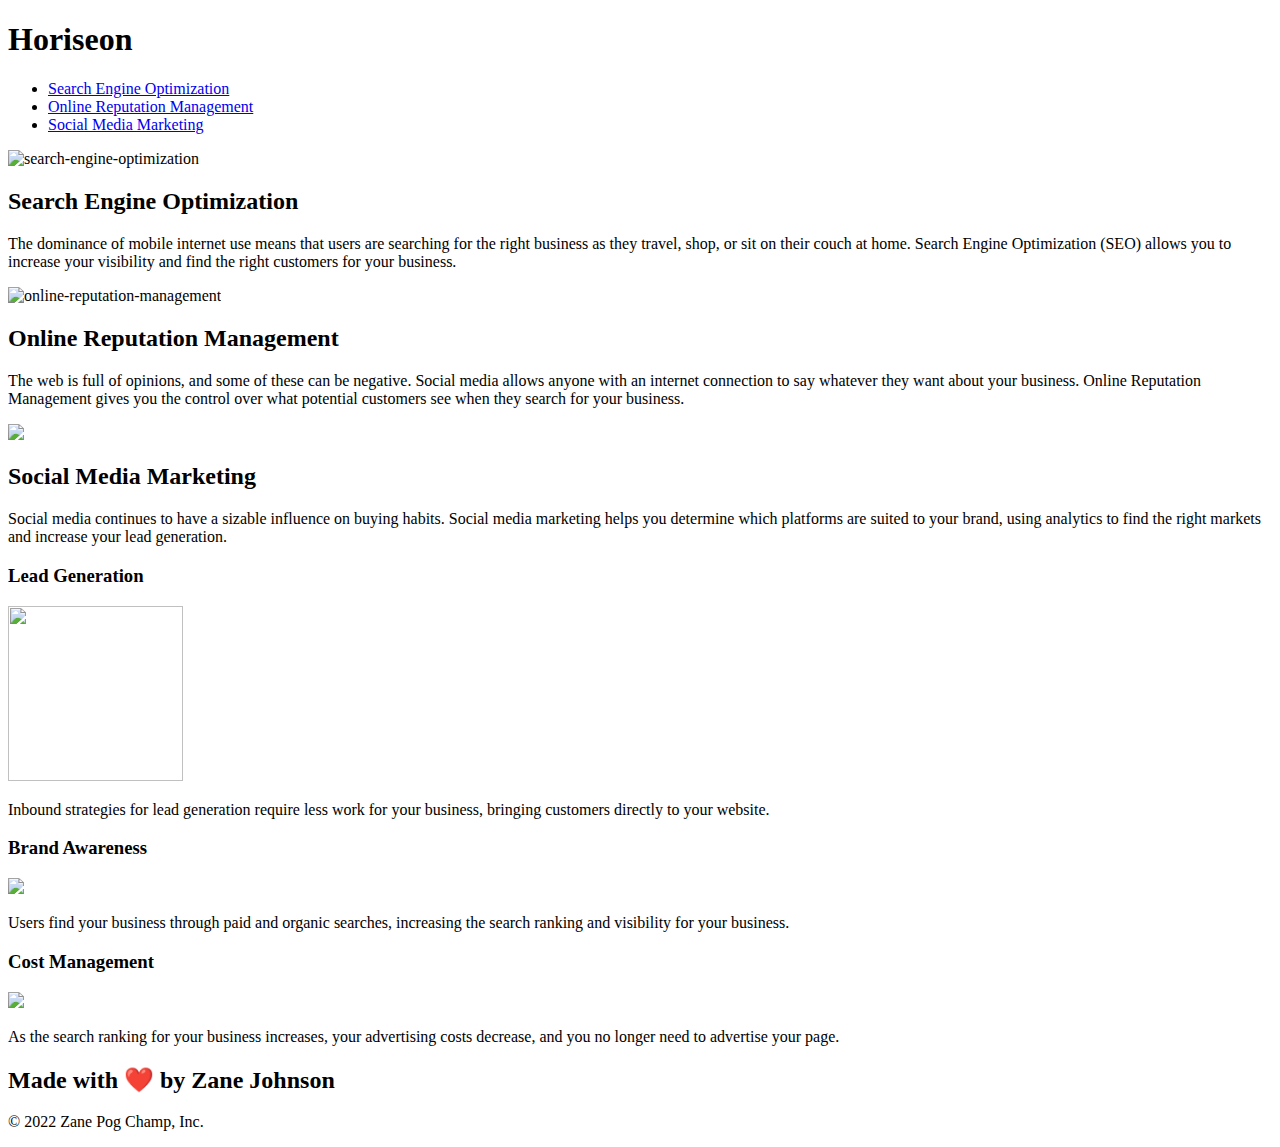
==== index.html @ d05dd52e "Create index.html" ====
<!DOCTYPE html>
<html lang="en-us">

<head>
    <meta charset="UTF-8" />
    <link rel="stylesheet" href="./assets/css/style.css">
    <title>Zane's Insane Website</title>
    <meta name="viewport" content="width=device-width, initial-scale=1">
</head>

<body>
    <div class="header">
        <h1>Hori<span class="seo">seo</span>n</h1>
        <div>
            <ul>
                <li>
                    <a href="#search-engine-optimization">Search Engine Optimization</a>
                </li>
                <li>
                    <a href="#online-reputation-management">Online Reputation Management</a>
                </li>
                <li>
                    <a href="#social-media-marketing">Social Media Marketing</a>
                </li>
            </ul>
        </div>
    </div>
    <div class="hero"></div>
    <div class="content">
        <div id="search-engine-optimization" class="search-engine-optimization">
            <img src="./assets/images/search-engine-optimization.jpg" alt="search-engine-optimization" height="200" width="300" class="float-left" />
            <h2>Search Engine Optimization</h2>
            <p>
                The dominance of mobile internet use means that users are searching for the right business as they travel, shop, or sit on their couch at home. Search Engine Optimization (SEO) allows you to increase your visibility and find the right customers for your business.
            </p>
        </div>
        <div id="online-reputation-management" class="online-reputation-management">
            <img src="./assets/images/online-reputation-management.jpg" alt="online-reputation-management" height="200" width="300" class="float-right" />
            <h2>Online Reputation Management</h2>
            <p>
                The web is full of opinions, and some of these can be negative. Social media allows anyone with an internet connection to say whatever they want about your business. Online Reputation Management gives you the control over what potential customers see when they search for your business.
            </p>
        </div>
        <div id="social-media-marketing" class="social-media-marketing">
            <img src="./assets/images/social-media-marketing.jpg" class="float-left" />
            <h2>Social Media Marketing</h2>
            <p>
                Social media continues to have a sizable influence on buying habits. Social media marketing helps you determine which platforms are suited to your brand, using analytics to find the right markets and increase your lead generation.
            </p>
        </div>
    </div>
    <div class="benefits">
        <div class="benefit-lead">
            <h3>Lead Generation</h3>
            <img src="./assets/images/lead-generation.png" height="175" width="175" />
            <p>
                Inbound strategies for lead generation require less work for your business, bringing customers directly to your website.
            </p>
        </div>
        <div class="benefit-brand">
            <h3>Brand Awareness</h3>
            <img src="./assets/images/brand-awareness.png" height="175"/>
            <p>
                Users find your business through paid and organic searches, increasing the search ranking and visibility for your business.
            </p>
        </div>
        <div class="benefit-cost">
            <h3>Cost Management</h3>
            <img src="./assets/images/cost-management.png" height="175"/>
            <p>
                As the search ranking for your business increases, your advertising costs decrease, and you no longer need to advertise your page.
            </p>
        </div>
    </div>
    <div class="footer">
        <h2>Made with ❤️️ by Zane Johnson</h2>
        <p>
            &copy; 2022 Zane Pog Champ, Inc.
        </p>
    </div>
</body>

</html>
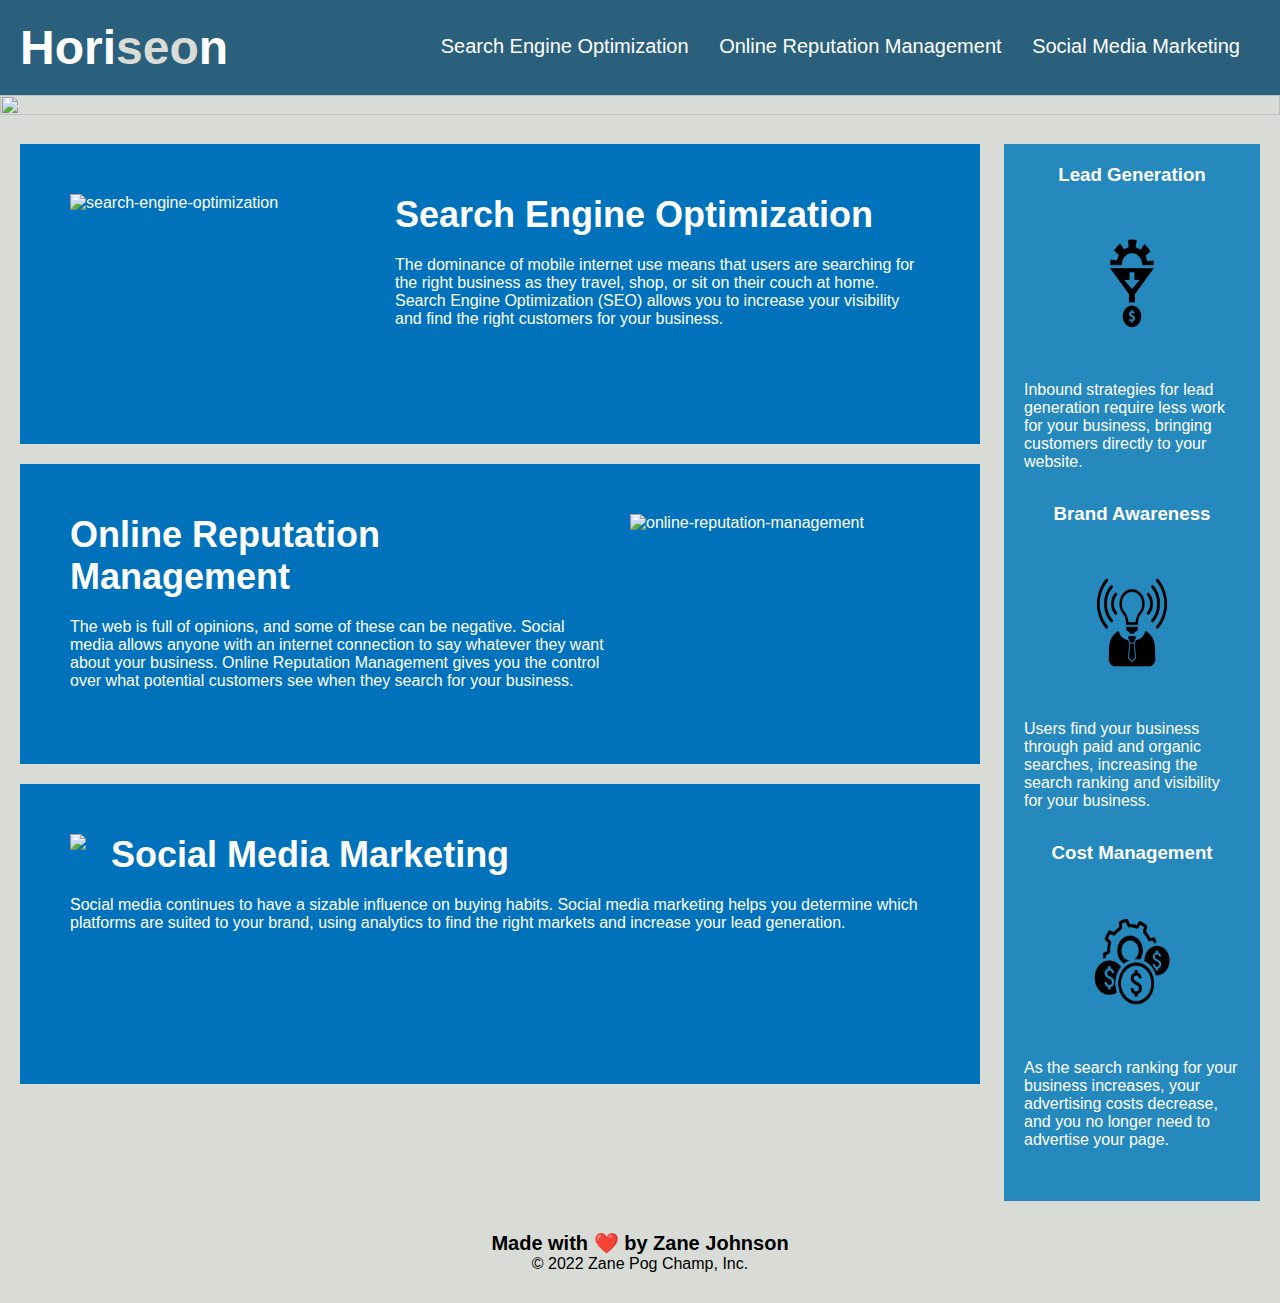
==== commit 460cb042: "full code update" ====
--- a/index.html
+++ b/index.html
@@ -4,7 +4,7 @@
 <head>
     <meta charset="UTF-8" />
     <link rel="stylesheet" href="./assets/css/style.css">
-    <title>Zane's Insane Website</title>
+    <title>Zane's Horiseon Website</title>
     <meta name="viewport" content="width=device-width, initial-scale=1">
 </head>
 
@@ -24,6 +24,9 @@
                 </li>
             </ul>
         </div>
+    </div>
+    <div class="background" id="background-marketing">
+        <img src="./assets/images/digital-marketing-meeting.jpg" class="background-image"/>
     </div>
     <div class="hero"></div>
     <div class="content">
@@ -80,4 +83,4 @@
     </div>
 </body>
 
-</html>
+</html>--- a/assets/css/style.css
+++ b/assets/css/style.css
@@ -0,0 +1,222 @@
+* {
+    box-sizing: border-box;
+    padding: 0;
+    margin: 0;
+}
+
+html {
+    scroll-behavior: smooth;
+}
+
+/* Background Image */
+.background-image {
+    height: 100%;
+    width: 100%;
+}
+
+/* Background Color*/
+body {
+    background-color: #d9dcd6;
+}
+
+/* Heading text edits */
+.header {
+    padding: 20px;
+    font-family: 'Trebuchet MS', 'Lucida Sans Unicode', 'Lucida Grande', 'Lucida Sans', Arial, sans-serif;
+    background-color: #2a607c;
+    color: #ffffff;
+}
+
+/* Setting H1 sizes*/
+.header h1 {
+    display: inline-block;
+    font-size: 48px;
+}
+
+.content {
+    width: 75%;
+    display: inline-block;
+    margin-left: 20px;
+}
+
+.header h1 .seo {
+    color: #d9dcd6;
+}
+
+/* Search Engine Optimization CSS Start */
+.search-engine-optimization h2 {
+    margin-bottom: 20px;
+    font-size: 36px;
+}
+
+.search-engine-optimization {
+    margin-bottom: 20px;
+    padding: 50px;
+    height: 300px;
+    font-family: 'Gill Sans', 'Gill Sans MT', Calibri, 'Trebuchet MS', sans-serif;
+    background-color: #0072bb;
+    color: #ffffff;
+}
+
+.search-engine-optimization img {
+    max-height: 200px;
+}
+/* Search Engine Optimization CSS End */
+
+/* Online Reputation Management Css Start */
+.online-reputation-management h2 {
+    margin-bottom: 20px;
+    font-size: 36px;
+}
+
+.online-reputation-management {
+    margin-bottom: 20px;
+    padding: 50px;
+    height: 300px;
+    font-family: 'Gill Sans', 'Gill Sans MT', Calibri, 'Trebuchet MS', sans-serif;
+    background-color: #0072bb;
+    color: #ffffff;
+}
+
+.online-reputation-management img {
+    max-height: 200px;
+}
+/* Online Reputation Management Css Start */
+
+/* Social Media Marketing CSS Start */
+.social-media-marketing h2 {
+    margin-bottom: 20px;
+    font-size: 36px;
+}
+
+.social-media-marketing {
+    margin-bottom: 20px;
+    padding: 50px;
+    height: 300px;
+    font-family: 'Gill Sans', 'Gill Sans MT', Calibri, 'Trebuchet MS', sans-serif;
+    background-color: #0072bb;
+    color: #ffffff;
+}
+
+.social-media-marketing img {
+    max-height: 200px;
+}
+/* Social Media Marketing CSS End */
+
+/* Benefits CSS Start */
+.benefits {
+    margin-right: 20px;
+    padding: 20px;
+    clear: both;
+    float: right;
+    width: 20%;
+    height: 100%;
+    font-family: 'Gill Sans', 'Gill Sans MT', Calibri, 'Trebuchet MS', sans-serif;
+    background-color: #2589bd;
+}
+
+.benefit-lead h3 {
+    margin-bottom: 10px;
+    text-align: center;
+}
+
+.benefit-lead {
+    margin-bottom: 32px;
+    color: #ffffff;
+}
+
+.benefit-lead img {
+    display: block;
+    margin: 10px auto;
+    max-width: 150px;
+}
+
+.benefit-brand h3 {
+    margin-bottom: 10px;
+    text-align: center;
+}
+
+.benefit-brand {
+    margin-bottom: 32px;
+    color: #ffffff;
+}
+
+.benefit-brand img {
+    display: block;
+    margin: 10px auto;
+    max-width: 150px;
+}
+
+.benefit-cost h3 {
+    margin-bottom: 10px;
+    text-align: center;
+}
+
+.benefit-cost {
+    margin-bottom: 32px;
+    color: #ffffff;
+}
+
+.benefit-cost img {
+    display: block;
+    margin: 10px auto;
+    max-width: 150px;
+}
+/* Benefit CSS End */
+
+/* Header CSS Start */
+.header div {
+    padding-top: 15px;
+    margin-right: 20px;
+    float: right;
+    font-family: 'Gill Sans', 'Gill Sans MT', Calibri, 'Trebuchet MS', sans-serif;
+    font-size: 20px;
+}
+
+.header div ul {
+    list-style-type: none;
+}
+
+.header div ul li {
+    display: inline-block;
+    margin-left: 25px;
+}
+/* Header CSS End*/
+
+a {
+    color: #ffffff;
+    text-decoration: none;
+}
+
+p {
+    font-size: 16px;
+}
+
+.hero {
+    width: 100%;
+    margin-bottom: 25px;
+    background-image: url("/Users/zanejohnson/Desktop/UW Code Camp/Bootcamp/Challenges/Module 1 Challenge/Big-Z-Pog-Website/assets/images/digital-marketing-meeting.jpg");
+    background-size: cover;
+    background-position: center;
+}
+
+.float-left {
+    float: left;
+    margin-right: 25px;
+}
+
+.float-right {
+    float: right;
+    margin-left: 25px;
+}
+
+.footer {
+    padding: 30px;
+    clear: both;
+    font-family: 'Trebuchet MS', 'Lucida Sans Unicode', 'Lucida Grande', 'Lucida Sans', Arial, sans-serif;
+    text-align: center;
+}
+
+.footer h2 {
+    font-size: 20px;
+}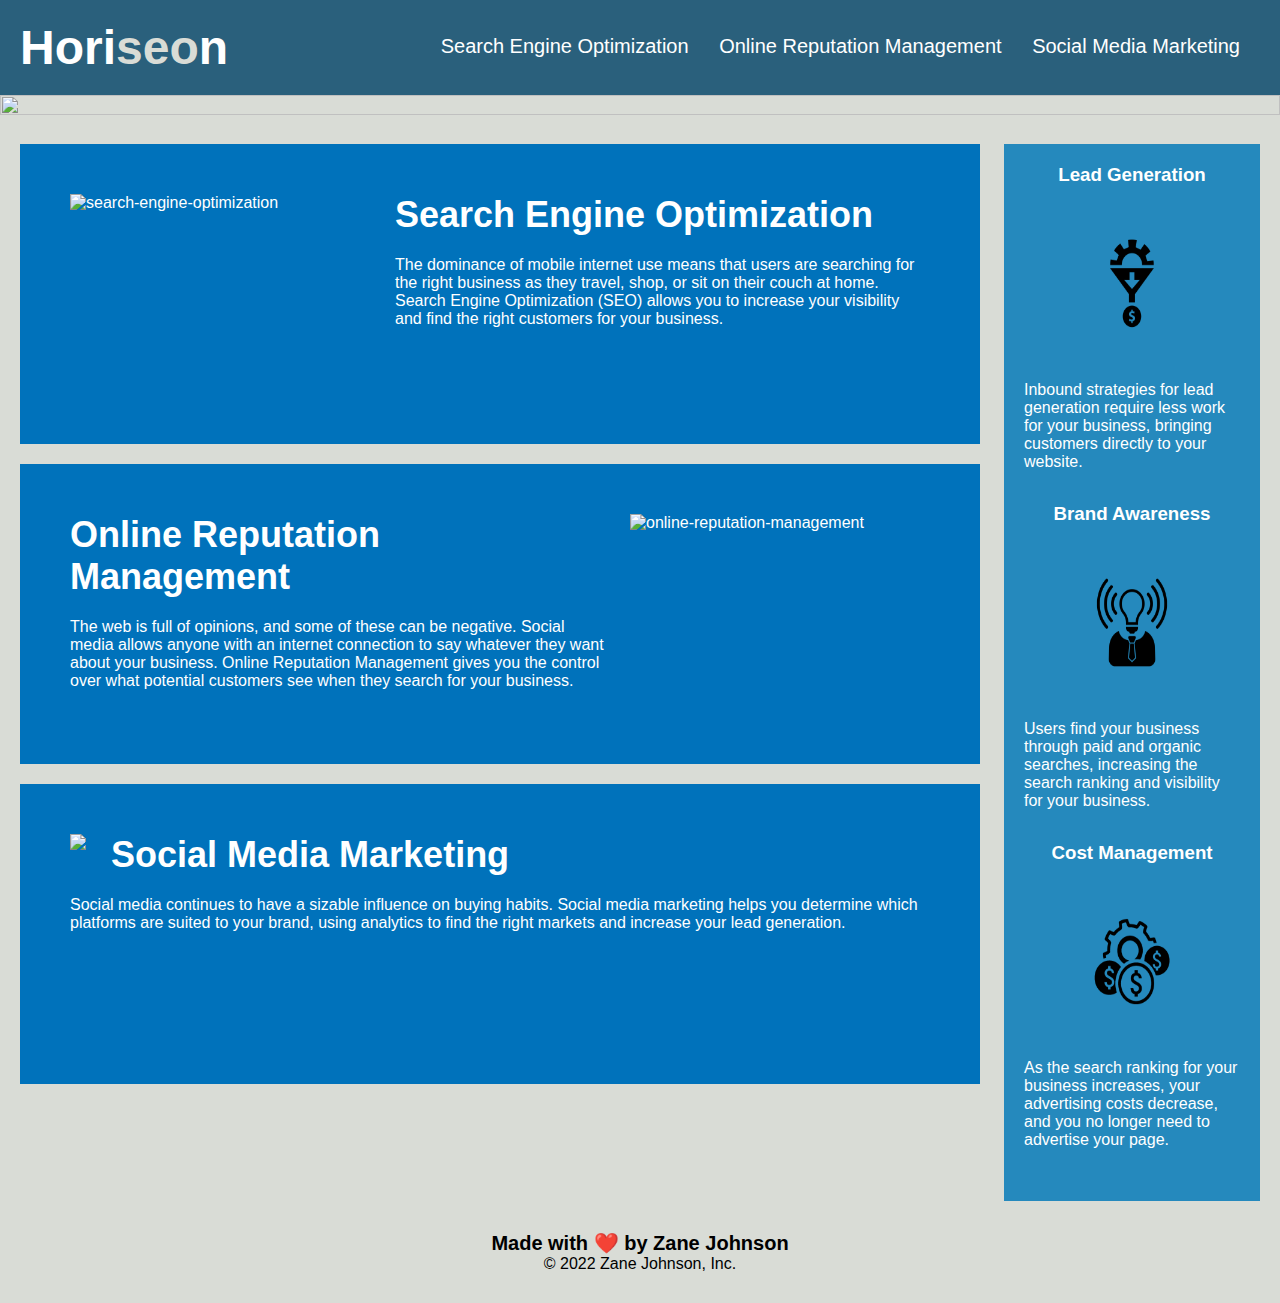
==== commit f24d00d9: "move around files" ====
--- a/index.html
+++ b/index.html
@@ -78,7 +78,7 @@
     <div class="footer">
         <h2>Made with ❤️️ by Zane Johnson</h2>
         <p>
-            &copy; 2022 Zane Pog Champ, Inc.
+            &copy; 2022 Zane Johnson, Inc.
         </p>
     </div>
 </body>
